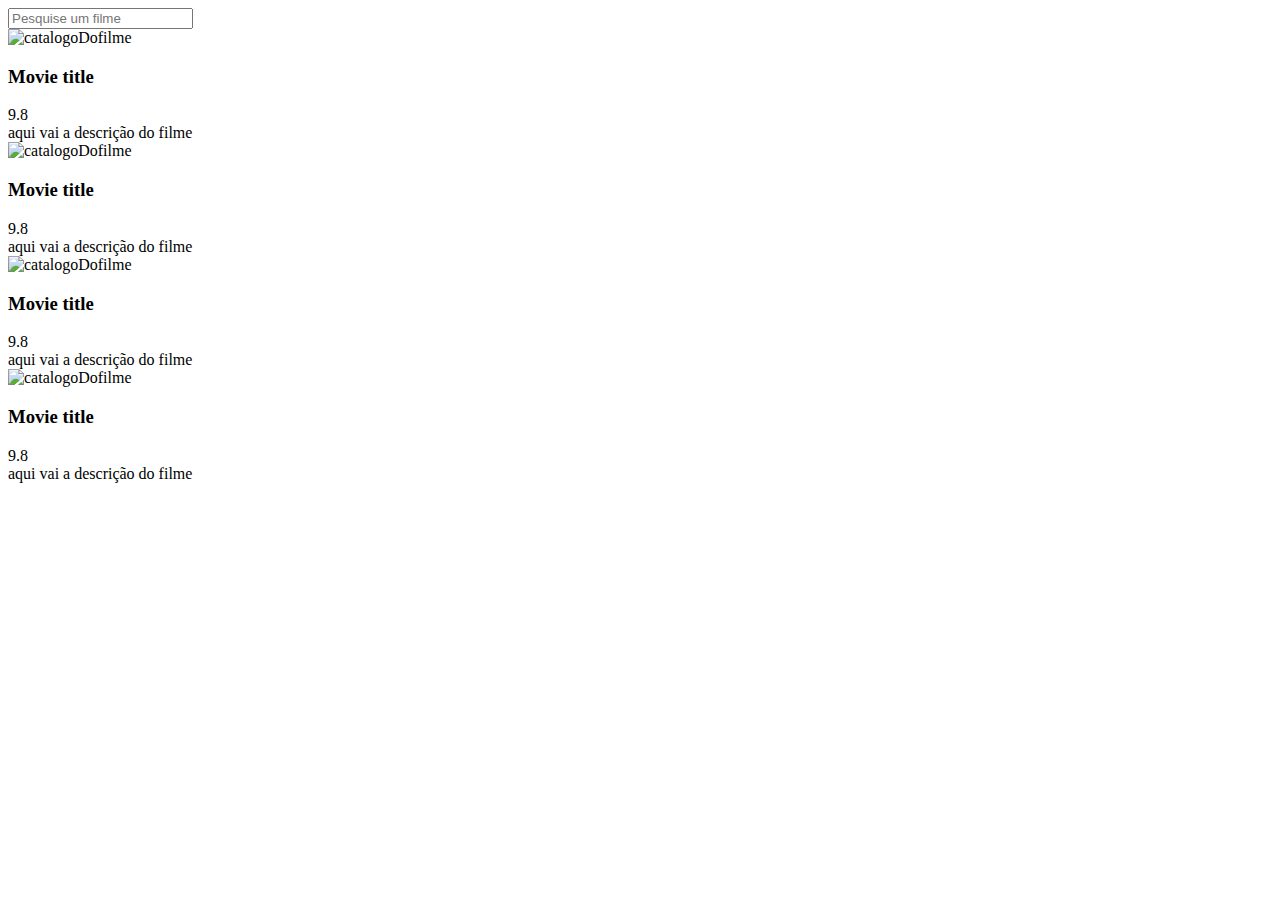
==== moviesApi/index.html @ 5d15157a "Add files via upload" ====
<!DOCTYPE html>
<html lang="en">
<head>
    <meta charset="UTF-8">
    <meta name="viewport" content="width=device-width, initial-scale=1.0">
    <link rel="stylesheet" href="style.css">
    <title>Document</title>
</head>
<body>
   <header>
    <form id="form"> <!--Header com a barra de pesquisa-->
        <input type="text" id="search" class="search" placeholder="Pesquise um filme">
    </form>
   </header>
   <main id="main"> <!--Aqui é onde vai ficar os filmes-->
    <div class="movie">
        <img src="https://images.unsplash.com/photo-1519865885898-a54a6f2c7eea?crop=entropy&cs=tinysrgb&fit=max&fm=jpg 
        &ixid=MnwxMjA3fDB8MXxzZWFyY2h8Mnx8c3BsYXNofHwwfHx8fDE2MjIxODE4NDA&ixlib=rb-1.2.1&q=80&w=1080" alt="catalogoDofilme"> <!--imagem ilustrativa-->

            <div class="movie-info"> <!--Nessa div vai ficar as informações dos filmes-->
                <h3>Movie title </h3>
                <span class="green">9.8</span> 

            </div>
            <div class="overview">
              aqui vai a descrição do filme 
            </div>

    </div>

    <div class="movie">
        <img src="https://images.unsplash.com/photo-1519865885898-a54a6f2c7eea?crop=entropy&cs=tinysrgb&fit=max&fm=jpg 
        &ixid=MnwxMjA3fDB8MXxzZWFyY2h8Mnx8c3BsYXNofHwwfHx8fDE2MjIxODE4NDA&ixlib=rb-1.2.1&q=80&w=1080" alt="catalogoDofilme"> <!--imagem ilustrativa-->

            <div class="movie-info"> <!--Nessa div vai ficar as informações dos filmes-->
                <h3>Movie title </h3>
                <span class="green">9.8</span> 

            </div>
            <div class="overview">
              aqui vai a descrição do filme 
            </div>

    </div>

    <div class="movie">
        <img src="https://images.unsplash.com/photo-1519865885898-a54a6f2c7eea?crop=entropy&cs=tinysrgb&fit=max&fm=jpg 
        &ixid=MnwxMjA3fDB8MXxzZWFyY2h8Mnx8c3BsYXNofHwwfHx8fDE2MjIxODE4NDA&ixlib=rb-1.2.1&q=80&w=1080" alt="catalogoDofilme"> <!--imagem ilustrativa-->

            <div class="movie-info"> <!--Nessa div vai ficar as informações dos filmes-->
                <h3>Movie title </h3>
                <span class="green">9.8</span> 

            </div>
            <div class="overview">
              aqui vai a descrição do filme 
            </div>

    </div>

    <div class="movie">
        <img src="https://images.unsplash.com/photo-1519865885898-a54a6f2c7eea?crop=entropy&cs=tinysrgb&fit=max&fm=jpg 
        &ixid=MnwxMjA3fDB8MXxzZWFyY2h8Mnx8c3BsYXNofHwwfHx8fDE2MjIxODE4NDA&ixlib=rb-1.2.1&q=80&w=1080" alt="catalogoDofilme"> <!--imagem ilustrativa-->

            <div class="movie-info"> <!--Nessa div vai ficar as informações dos filmes-->
                <h3>Movie title </h3>
                <span class="green">9.8</span> 

            </div>
            <div class="overview">
              aqui vai a descrição do filme 
            </div>

    </div>

   </main>


    <script src="script.js"></script>
</body>
</html>
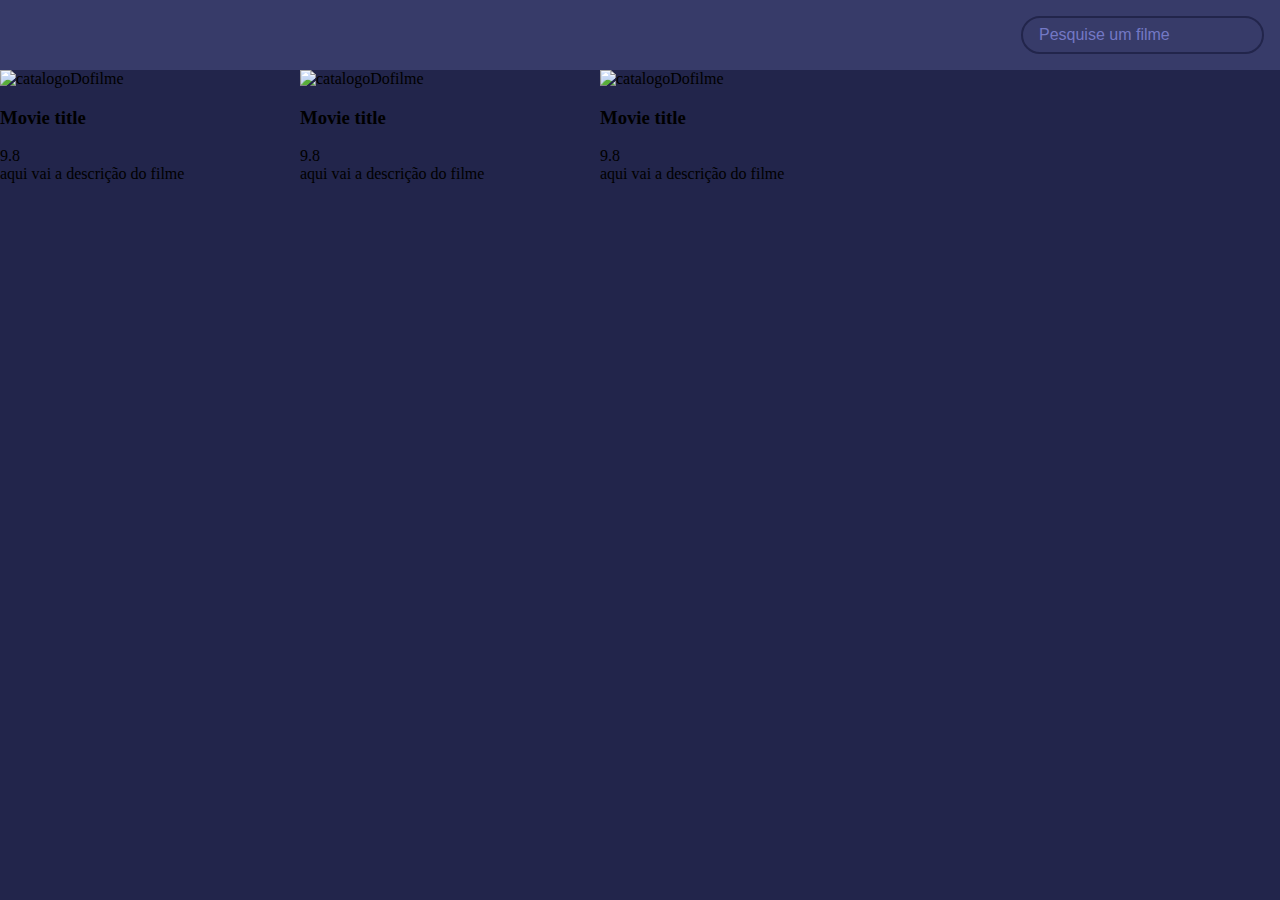
==== commit b310ce5a: "atualizacao1" ====
--- a/moviesApi/index.html
+++ b/moviesApi/index.html
@@ -58,20 +58,7 @@
 
     </div>
 
-    <div class="movie">
-        <img src="https://images.unsplash.com/photo-1519865885898-a54a6f2c7eea?crop=entropy&cs=tinysrgb&fit=max&fm=jpg 
-        &ixid=MnwxMjA3fDB8MXxzZWFyY2h8Mnx8c3BsYXNofHwwfHx8fDE2MjIxODE4NDA&ixlib=rb-1.2.1&q=80&w=1080" alt="catalogoDofilme"> <!--imagem ilustrativa-->
-
-            <div class="movie-info"> <!--Nessa div vai ficar as informações dos filmes-->
-                <h3>Movie title </h3>
-                <span class="green">9.8</span> 
-
-            </div>
-            <div class="overview">
-              aqui vai a descrição do filme 
-            </div>
-
-    </div>
+  
 
    </main>
 
--- a/moviesApi/style.css
+++ b/moviesApi/style.css
@@ -0,0 +1,61 @@
+*{
+    box-sizing: border-box;
+}
+
+
+:root{
+    --primay-color:#22254b;
+    --second-color:#373b69;
+    
+
+}
+
+body{
+    background-color: var(--primay-color);
+    font-family: 'Times New Roman', Times, serif;
+    margin: 0;   
+}
+
+header{
+    padding: 1rem;
+    display: flex;
+    justify-content: flex-end;
+    background-color: var(--second-color);
+
+}
+/* barra de pesquisa*/
+.search{
+    background-color: transparent;
+    border: 2px solid var(--primay-color);
+    padding: 0.5rem 1rem;
+    border-radius: 50px;
+    font-size: 1rem;
+    color: #fff;
+
+}
+
+.search:focus{
+    outline: none;
+    background-color: var(--primay-color);
+}
+
+.search::placeholder{
+    color: #7378c5;
+}
+
+
+/* Cards*/
+
+main{
+    display: flex; 
+    flex-wrap: wrap;
+}
+
+.movie{
+    width: 300px;
+}
+
+.movie img{
+    width: 100%;
+
+}